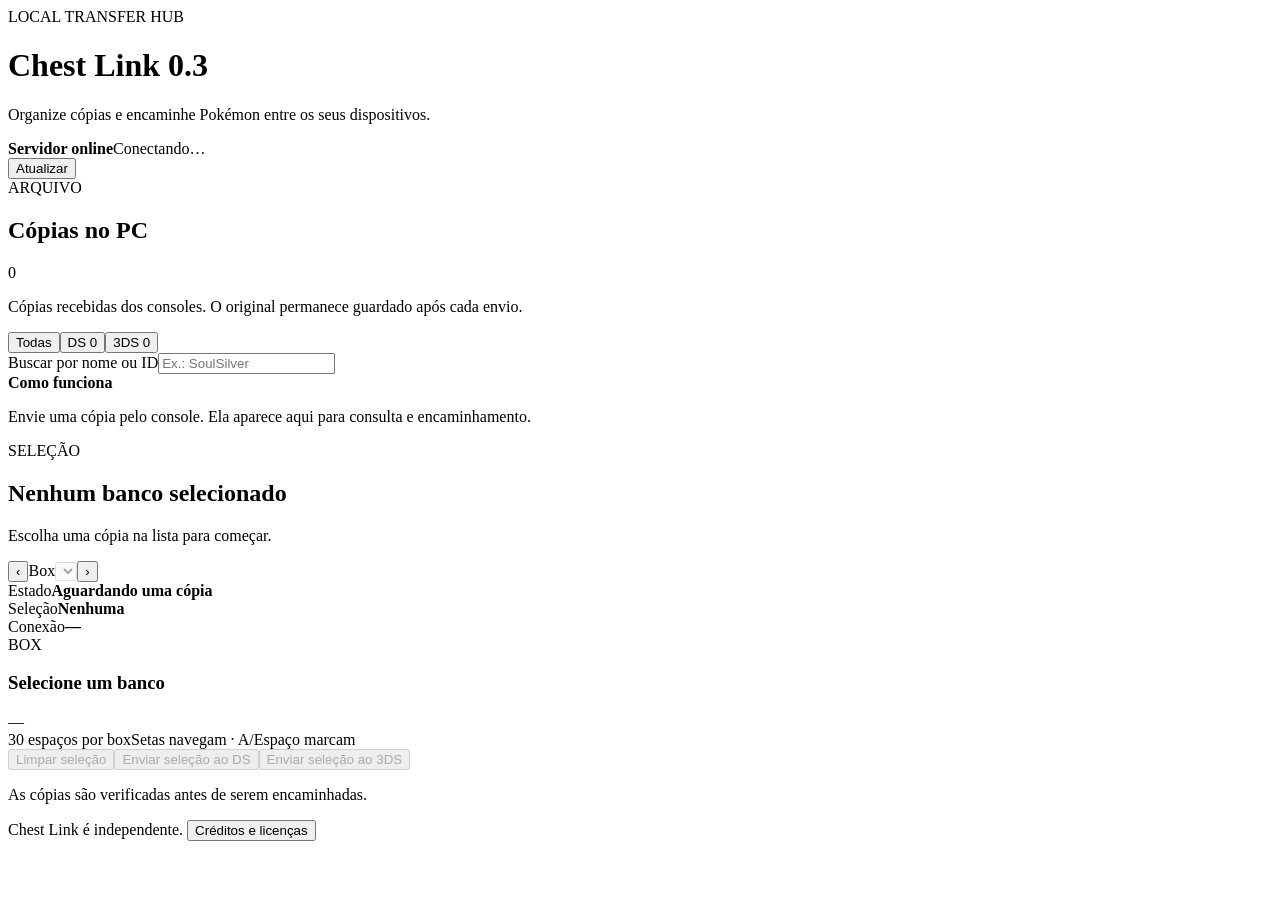
==== server/web/index.html @ 53989e37 "Replace incorrect project version" ====
<!doctype html>
<html lang="pt-BR">
<head>
<meta charset="utf-8"><meta name="viewport" content="width=device-width,initial-scale=1">
<title>Chest Link — Transfer Hub</title><link rel="stylesheet" href="/style.css">
</head>
<body>
<div class="app-shell">
<header class="topbar">
  <div class="brand"><span class="eyebrow">LOCAL TRANSFER HUB</span><h1>Chest Link <span>0.3</span></h1><p>Organize cópias e encaminhe Pokémon entre os seus dispositivos.</p></div>
  <div class="connection-card"><div><span class="status-dot"></span><strong>Servidor online</strong><span id="connection">Conectando…</span></div><button id="refresh" class="button secondary">Atualizar</button></div>
</header>
<main class="layout">
  <aside class="sidebar">
    <div class="section-title"><div><span class="eyebrow">ARQUIVO</span><h2>Cópias no PC</h2></div><span id="total-count" class="count">0</span></div>
    <p class="muted">Cópias recebidas dos consoles. O original permanece guardado após cada envio.</p>
    <div class="filters" role="group" aria-label="Filtrar cópias"><button data-filter="0" aria-pressed="true">Todas</button><button data-filter="1">DS <span id="ds-count">0</span></button><button data-filter="2">3DS <span id="3ds-count">0</span></button></div>
    <label class="search">Buscar por nome ou ID<input id="search" type="search" placeholder="Ex.: SoulSilver"></label>
    <div id="banks" role="listbox" aria-label="Bancos guardados"></div>
    <div class="sidebar-note"><strong>Como funciona</strong><p>Envie uma cópia pelo console. Ela aparece aqui para consulta e encaminhamento.</p></div>
  </aside>
  <section class="workspace" aria-label="Área de seleção">
    <div class="workspace-head"><div><span class="eyebrow">SELEÇÃO</span><h2 id="workspace-title">Nenhum banco selecionado</h2><p id="workspace-subtitle" class="muted">Escolha uma cópia na lista para começar.</p></div><div class="box-picker"><button id="prev-box" class="icon-button" aria-label="Box anterior">‹</button><label>Box<select id="box-select" disabled aria-label="Escolher box"></select></label><button id="next-box" class="icon-button" aria-label="Próxima box">›</button></div></div>
    <div class="stats" aria-live="polite"><div><span class="stat-label">Estado</span><strong id="status">Aguardando uma cópia</strong></div><div><span class="stat-label">Seleção</span><strong id="selection-count">Nenhuma</strong></div><div><span class="stat-label">Conexão</span><strong id="connection-short">—</strong></div></div>
    <div class="box-card"><div class="box-card-head"><div><span id="box-label" class="eyebrow">BOX</span><h3 id="box-name">Selecione um banco</h3></div><span id="box-position" class="muted">—</span></div><div id="pokemon-grid" class="pokemon-grid" role="grid" aria-label="Pokémon da box"></div><div class="grid-foot"><span>30 espaços por box</span><span>Setas navegam · A/Espaço marcam</span></div></div>
    <div class="actions"><button id="clear" class="button secondary" disabled>Limpar seleção</button><button id="to-ds" class="button primary" disabled>Enviar seleção ao DS</button><button id="to-3ds" class="button primary" disabled>Enviar seleção ao 3DS</button></div>
    <p id="status-detail" class="status-detail" role="status" aria-live="polite">As cópias são verificadas antes de serem encaminhadas.</p>
  </section>
</main>
<footer>Chest Link é independente. <button id="credits" class="link-button">Créditos e licenças</button></footer>
<dialog id="confirm"><span class="eyebrow">CONFIRMAR ENVIO</span><h2 id="confirm-title">Encaminhar seleção?</h2><p id="confirm-description"></p><div class="dialog-fields"><label>IP do console<input id="destination-ip" inputmode="decimal" placeholder="192.168.1.42"></label><label>PIN exibido no console<input id="destination-pin" inputmode="numeric" maxlength="6" placeholder="000000"></label></div><div class="dialog-actions"><button id="cancel-send" class="button secondary">Voltar</button><button id="confirm-send" class="button primary">Enviar diretamente</button></div></dialog>
<dialog id="credits-dialog"><span class="eyebrow">SOBRE O PROJETO</span><h2>Chest Link</h2><p>Interface de armazenamento inspirada no PKSM, adaptada para transferências locais entre Chest, PKSM e PC.</p><p>Fontes, licenças, atribuições e procedência dos recursos acompanham o pacote em <code>codigo/THIRD_PARTY.md</code>.</p><button id="close-credits" class="button secondary">Fechar</button></dialog>
<script src="/app.js"></script>
</div>
</body>
</html>
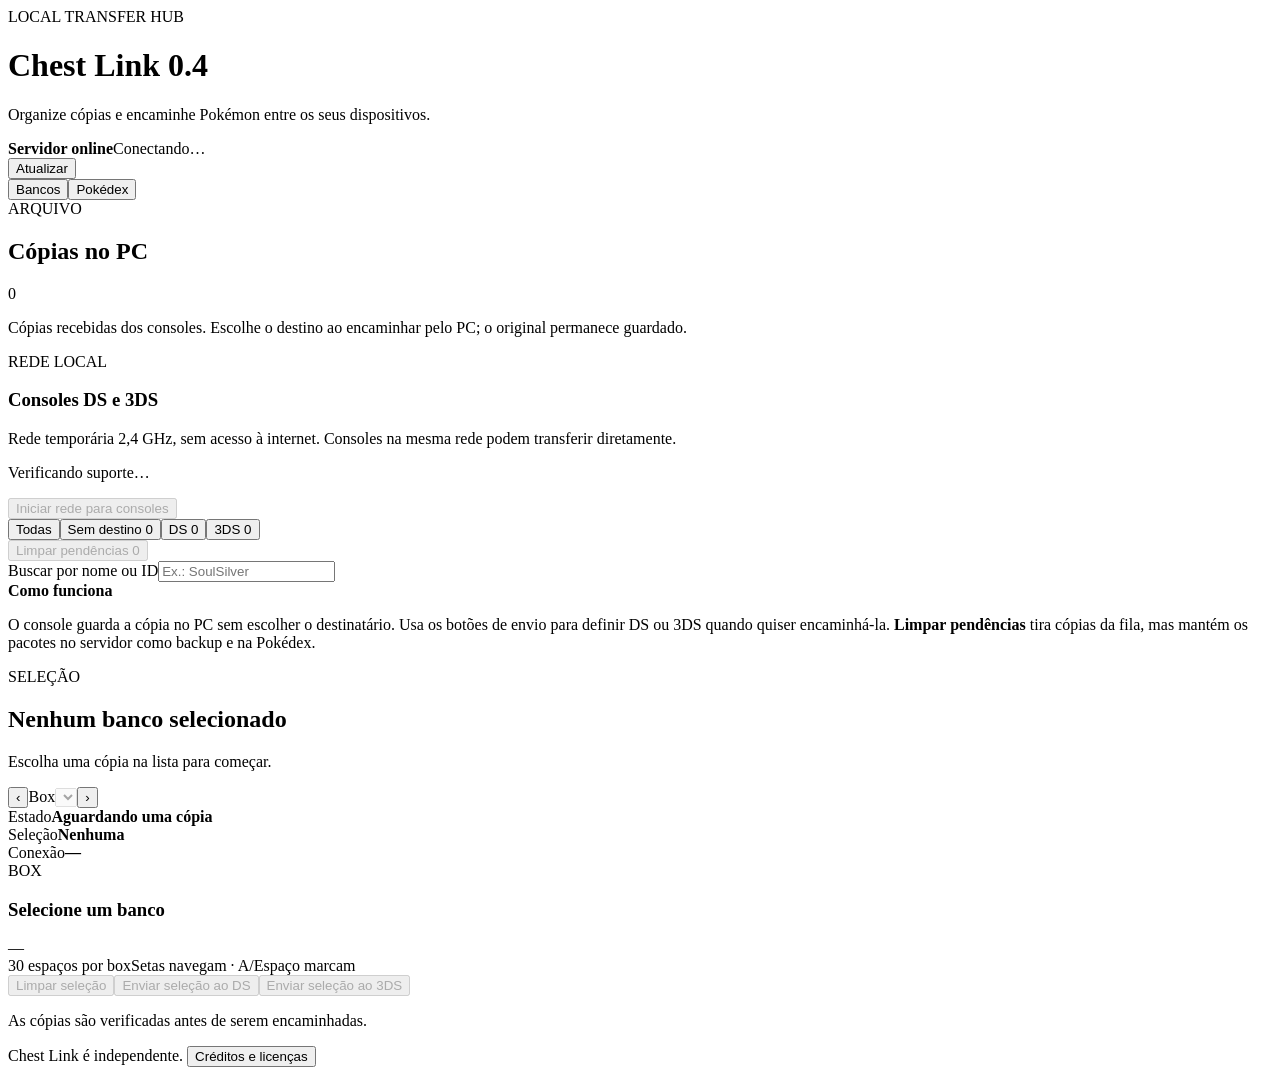
==== commit 9467fb15: "Update Chest Link apps, server and Pokédex" ====
--- a/server/web/index.html
+++ b/server/web/index.html
@@ -2,32 +2,62 @@
 <html lang="pt-BR">
 <head>
 <meta charset="utf-8"><meta name="viewport" content="width=device-width,initial-scale=1">
-<title>Chest Link — Transfer Hub</title><link rel="stylesheet" href="/style.css">
+<title>Chest Link — Transfer Hub</title><link rel="stylesheet" href="/style.css"><link rel="stylesheet" href="/dex.css">
 </head>
 <body>
 <div class="app-shell">
 <header class="topbar">
-  <div class="brand"><span class="eyebrow">LOCAL TRANSFER HUB</span><h1>Chest Link <span>0.3</span></h1><p>Organize cópias e encaminhe Pokémon entre os seus dispositivos.</p></div>
+  <div class="brand"><span class="eyebrow">LOCAL TRANSFER HUB</span><h1>Chest Link <span>0.4</span></h1><p>Organize cópias e encaminhe Pokémon entre os seus dispositivos.</p></div>
   <div class="connection-card"><div><span class="status-dot"></span><strong>Servidor online</strong><span id="connection">Conectando…</span></div><button id="refresh" class="button secondary">Atualizar</button></div>
 </header>
-<main class="layout">
+<nav class="main-nav" aria-label="Seções do Chest Link"><button id="nav-boxes" class="main-nav-button active" aria-current="page">Bancos</button><button id="nav-dex" class="main-nav-button">Pokédex</button></nav>
+<main class="layout" id="boxes-view">
   <aside class="sidebar">
     <div class="section-title"><div><span class="eyebrow">ARQUIVO</span><h2>Cópias no PC</h2></div><span id="total-count" class="count">0</span></div>
-    <p class="muted">Cópias recebidas dos consoles. O original permanece guardado após cada envio.</p>
-    <div class="filters" role="group" aria-label="Filtrar cópias"><button data-filter="0" aria-pressed="true">Todas</button><button data-filter="1">DS <span id="ds-count">0</span></button><button data-filter="2">3DS <span id="3ds-count">0</span></button></div>
+    <p class="muted">Cópias recebidas dos consoles. Escolhe o destino ao encaminhar pelo PC; o original permanece guardado.</p>
+    <section class="ds-hotspot" aria-labelledby="hotspot-title">
+      <span class="eyebrow">REDE LOCAL</span><h3 id="hotspot-title">Consoles DS e 3DS</h3>
+      <p>Rede temporária 2,4 GHz, sem acesso à internet. Consoles na mesma rede podem transferir diretamente.</p>
+      <p id="hotspot-state" class="hotspot-state" role="status">Verificando suporte…</p>
+      <button id="hotspot-toggle" class="button secondary" type="button" disabled>Iniciar rede para consoles</button>
+    </section>
+    <div class="filters" role="group" aria-label="Filtrar cópias"><button data-filter="0" aria-pressed="true">Todas</button><button data-filter="3">Sem destino <span id="unassigned-count">0</span></button><button data-filter="1">DS <span id="ds-count">0</span></button><button data-filter="2">3DS <span id="3ds-count">0</span></button></div>
+    <div class="filters" role="group" aria-label="Fila de envios"><button id="clear-pending" class="button danger" type="button" disabled>Limpar pendências <span id="pending-count">0</span></button></div>
     <label class="search">Buscar por nome ou ID<input id="search" type="search" placeholder="Ex.: SoulSilver"></label>
     <div id="banks" role="listbox" aria-label="Bancos guardados"></div>
-    <div class="sidebar-note"><strong>Como funciona</strong><p>Envie uma cópia pelo console. Ela aparece aqui para consulta e encaminhamento.</p></div>
+    <div class="sidebar-note"><strong>Como funciona</strong><p>O console guarda a cópia no PC sem escolher o destinatário. Usa os botões de envio para definir DS ou 3DS quando quiser encaminhá-la. <b>Limpar pendências</b> tira cópias da fila, mas mantém os pacotes no servidor como backup e na Pokédex.</p></div>
   </aside>
   <section class="workspace" aria-label="Área de seleção">
     <div class="workspace-head"><div><span class="eyebrow">SELEÇÃO</span><h2 id="workspace-title">Nenhum banco selecionado</h2><p id="workspace-subtitle" class="muted">Escolha uma cópia na lista para começar.</p></div><div class="box-picker"><button id="prev-box" class="icon-button" aria-label="Box anterior">‹</button><label>Box<select id="box-select" disabled aria-label="Escolher box"></select></label><button id="next-box" class="icon-button" aria-label="Próxima box">›</button></div></div>
     <div class="stats" aria-live="polite"><div><span class="stat-label">Estado</span><strong id="status">Aguardando uma cópia</strong></div><div><span class="stat-label">Seleção</span><strong id="selection-count">Nenhuma</strong></div><div><span class="stat-label">Conexão</span><strong id="connection-short">—</strong></div></div>
     <div class="box-card"><div class="box-card-head"><div><span id="box-label" class="eyebrow">BOX</span><h3 id="box-name">Selecione um banco</h3></div><span id="box-position" class="muted">—</span></div><div id="pokemon-grid" class="pokemon-grid" role="grid" aria-label="Pokémon da box"></div><div class="grid-foot"><span>30 espaços por box</span><span>Setas navegam · A/Espaço marcam</span></div></div>
-    <div class="actions"><button id="clear" class="button secondary" disabled>Limpar seleção</button><button id="to-ds" class="button primary" disabled>Enviar seleção ao DS</button><button id="to-3ds" class="button primary" disabled>Enviar seleção ao 3DS</button></div>
+    <div class="actions"><button id="clear" class="button secondary danger" disabled>Limpar seleção</button><button id="to-ds" class="button primary" disabled>Enviar seleção ao DS</button><button id="to-3ds" class="button primary" disabled>Enviar seleção ao 3DS</button></div>
     <p id="status-detail" class="status-detail" role="status" aria-live="polite">As cópias são verificadas antes de serem encaminhadas.</p>
   </section>
 </main>
+<main class="dex-view" id="dex-view" hidden>
+  <section class="dex-intro"><div><span id="dex-eyebrow" class="eyebrow">POKÉMON HOME · CATÁLOGO NACIONAL</span><h2>Pokédex</h2><p id="dex-intro-copy">Acompanhe separadamente os Pokémon encontrados nos bancos e os que foram marcados como capturados. O catálogo começa com a primeira geração.</p></div><div class="dex-progress-grid"><div class="dex-progress"><span>Espécies no servidor</span><strong id="dex-server-total">— / 151</strong><span id="dex-server-copies">Carregando cópias…</span></div><div class="dex-progress"><span>Espécies capturadas</span><strong id="dex-captured-total">— / 151</strong><span id="dex-captured-summary">Carregando progresso…</span></div></div></section>
+  <section id="dex-error" class="dex-error" role="alert" hidden><div><strong>Não foi possível carregar a Pokédex.</strong><span id="dex-error-message">Confere a conexão com o servidor e tenta novamente.</span></div><button id="dex-retry" class="button secondary" type="button">Tentar novamente</button></section>
+  <section class="dex-controls" aria-label="Filtros da Pokédex">
+    <div class="dex-game-row">
+      <label class="dex-generation"><span class="control-label">Geração</span><select id="dex-generation" aria-label="Escolher geração"><option value="home" selected>Pokémon HOME · Nacional</option><option value="1">Geração I · Kanto</option><option value="2" disabled>Geração II · em breve</option><option value="3" disabled>Geração III · em breve</option><option value="4" disabled>Geração IV · em breve</option><option value="5" disabled>Geração V · em breve</option><option value="6" disabled>Geração VI · em breve</option><option value="7" disabled>Geração VII · em breve</option><option value="8" disabled>Geração VIII · em breve</option><option value="9" disabled>Geração IX · em breve</option></select></label>
+      <div class="dex-game-control"><span id="dex-game-label" class="control-label">Catálogo</span><div id="dex-games" class="dex-games" role="group" aria-label="Escolher jogo ou catálogo"></div></div>
+    </div>
+    <div class="dex-filter-row">
+      <div id="dex-pool-control" class="dex-pool-control"><span class="control-label">Lista</span><div class="dex-pool" role="group" aria-label="Filtrar espécies"><button data-pool="available" aria-pressed="true">Disponíveis no jogo</button><button data-pool="all" aria-pressed="false">Todos os 151</button></div></div>
+      <div class="dex-control-block"><span class="control-label">Progresso</span><div class="dex-mode" role="group" aria-label="Modo da Pokédex"><button data-mode="unified" aria-pressed="true">Unificada</button><button data-mode="individual" aria-pressed="false">Individual</button></div></div>
+      <label class="dex-search">Buscar Pokémon<input id="dex-search" type="search" placeholder="Nome ou número"></label>
+      <label class="dex-exclusive"><input id="dex-exclusive" type="checkbox"><span>Exclusivos / indisponíveis</span></label>
+      <label class="dex-type-filter">Tipo<select id="dex-type"><option value="">Todos</option></select></label>
+    </div>
+  </section>
+  <p id="dex-game-note" class="dex-note" role="status"></p>
+  <section class="dex-layout"><div class="dex-list-panel"><div class="dex-list-head"><div><span class="eyebrow">ESPÉCIES</span><h3 id="dex-list-title">Pokémon de Kanto</h3></div><span id="dex-result-count" class="count">151</span></div><div id="dex-grid" class="dex-grid" role="list"></div></div><aside id="dex-detail" class="dex-detail" aria-live="polite"></aside></section>
+  <p class="dex-sources">Dados de espécies e exclusividades: <a href="https://pokemondb.net/pokedex/game/red-blue-yellow" target="_blank" rel="noreferrer">Pokémon Database</a>. Percentuais de slots de encontro: <a href="https://pokeapi.co/docs/v2#pokemon-encounters" target="_blank" rel="noreferrer">PokéAPI</a>. As chances são relativas aos encontros daquele local e método — não uma probabilidade por minuto ou de captura.</p>
+</main>
 <footer>Chest Link é independente. <button id="credits" class="link-button">Créditos e licenças</button></footer>
+<dialog id="clear-pending-dialog"><span class="eyebrow">FILA DE ENVIO</span><h2>Limpar pendências?</h2><p id="clear-pending-description"></p><div class="dialog-actions"><button id="cancel-clear-pending" class="button secondary" type="button">Cancelar</button><button id="confirm-clear-pending" class="button danger" type="button">Tirar da fila</button></div></dialog>
+<dialog id="hotspot-dialog"><span class="eyebrow">REDE TEMPORÁRIA</span><h2>Iniciar rede para consoles?</h2><p>Será criada uma rede aberta de 2,4 GHz, necessária para DS/DS Lite. Dispositivos próximos poderão usar a internet do PC; o acesso à rede privada e aos outros serviços do PC continuará bloqueado. O Chest Link e a comunicação direta entre consoles ficarão disponíveis. Encerra a rede quando terminares.</p><div class="dialog-actions"><button id="cancel-hotspot" class="button secondary" type="button">Cancelar</button><button id="confirm-hotspot" class="button primary" type="button">Iniciar rede</button></div></dialog>
 <dialog id="confirm"><span class="eyebrow">CONFIRMAR ENVIO</span><h2 id="confirm-title">Encaminhar seleção?</h2><p id="confirm-description"></p><div class="dialog-fields"><label>IP do console<input id="destination-ip" inputmode="decimal" placeholder="192.168.1.42"></label><label>PIN exibido no console<input id="destination-pin" inputmode="numeric" maxlength="6" placeholder="000000"></label></div><div class="dialog-actions"><button id="cancel-send" class="button secondary">Voltar</button><button id="confirm-send" class="button primary">Enviar diretamente</button></div></dialog>
 <dialog id="credits-dialog"><span class="eyebrow">SOBRE O PROJETO</span><h2>Chest Link</h2><p>Interface de armazenamento inspirada no PKSM, adaptada para transferências locais entre Chest, PKSM e PC.</p><p>Fontes, licenças, atribuições e procedência dos recursos acompanham o pacote em <code>codigo/THIRD_PARTY.md</code>.</p><button id="close-credits" class="button secondary">Fechar</button></dialog>
 <script src="/app.js"></script>
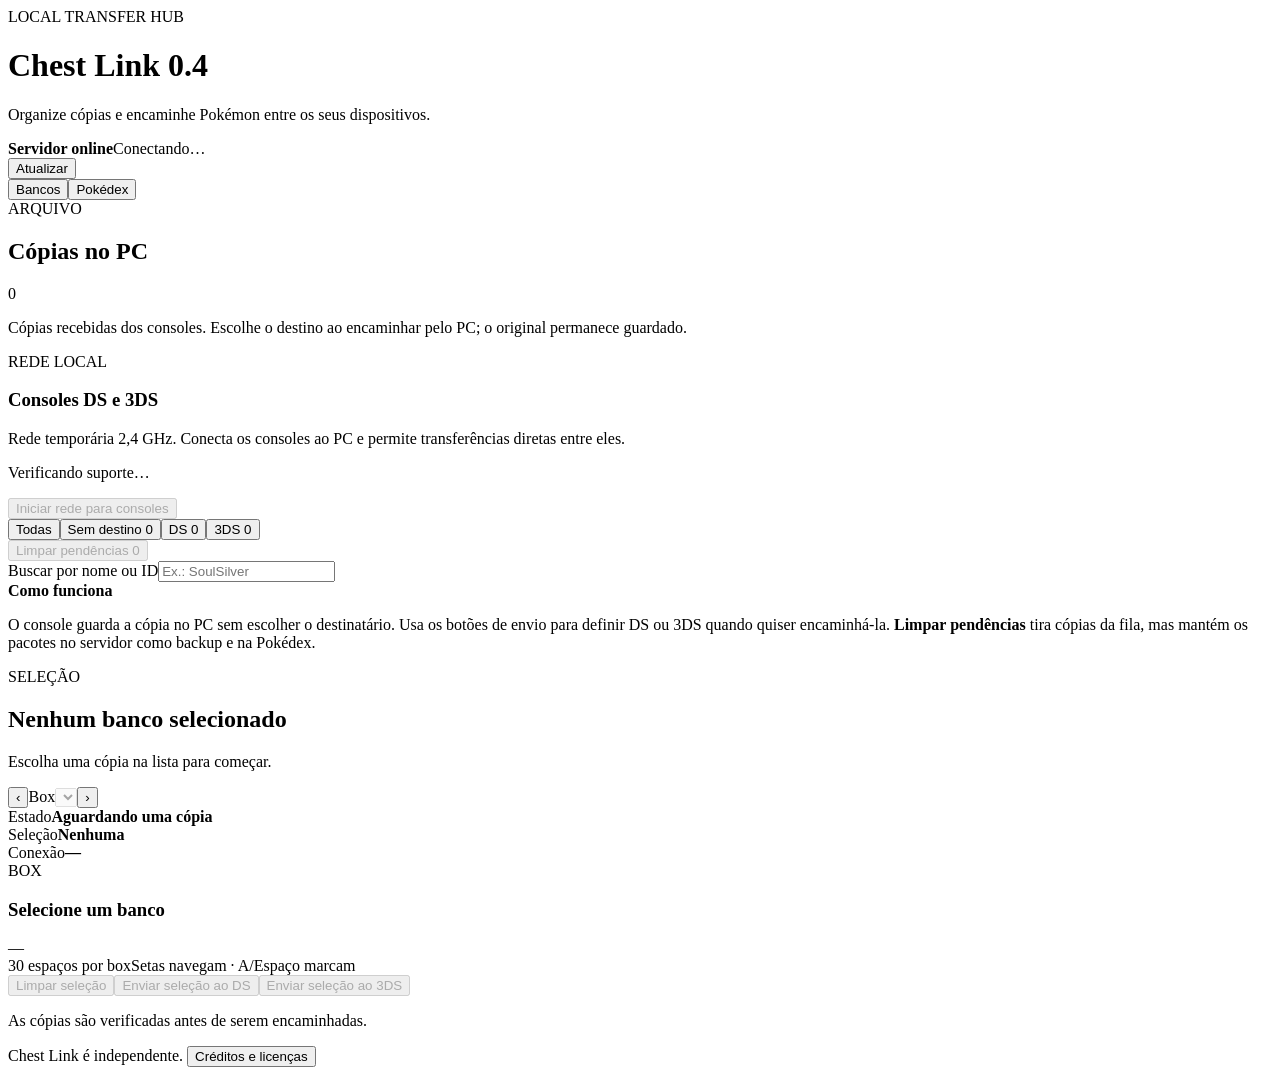
==== commit 833c5c7a: "Publish Chest Link 0.4.28 source and English README" ====
--- a/server/web/index.html
+++ b/server/web/index.html
@@ -17,7 +17,7 @@
     <p class="muted">Cópias recebidas dos consoles. Escolhe o destino ao encaminhar pelo PC; o original permanece guardado.</p>
     <section class="ds-hotspot" aria-labelledby="hotspot-title">
       <span class="eyebrow">REDE LOCAL</span><h3 id="hotspot-title">Consoles DS e 3DS</h3>
-      <p>Rede temporária 2,4 GHz, sem acesso à internet. Consoles na mesma rede podem transferir diretamente.</p>
+      <p>Rede temporária 2,4 GHz. Conecta os consoles ao PC e permite transferências diretas entre eles.</p>
       <p id="hotspot-state" class="hotspot-state" role="status">Verificando suporte…</p>
       <button id="hotspot-toggle" class="button secondary" type="button" disabled>Iniciar rede para consoles</button>
     </section>
